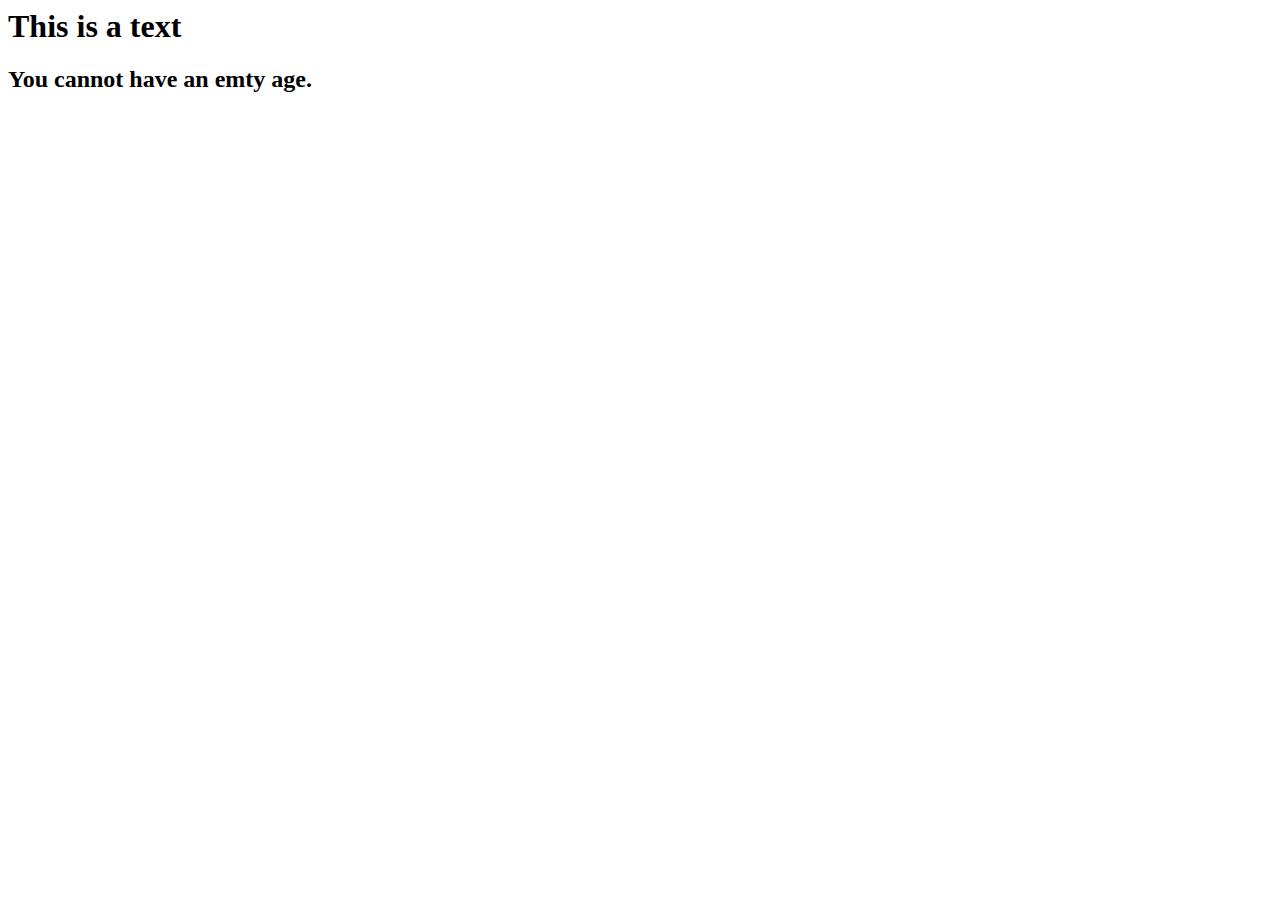
==== index.html @ 887e77dc "change title" ====
<html lang="en">
<head>
    <meta charset="UTF-8">
    <meta name="viewport" content="width=device-width, initial-scale=1.0">
    <title>JavaScriopt Crash Course</title>
</head>
<body>
    <h1 id="someText"></h1>
    <h2 id="addtionOfPromt"></h2>
   <script src="home.js">

   </script>
</body>
</html>
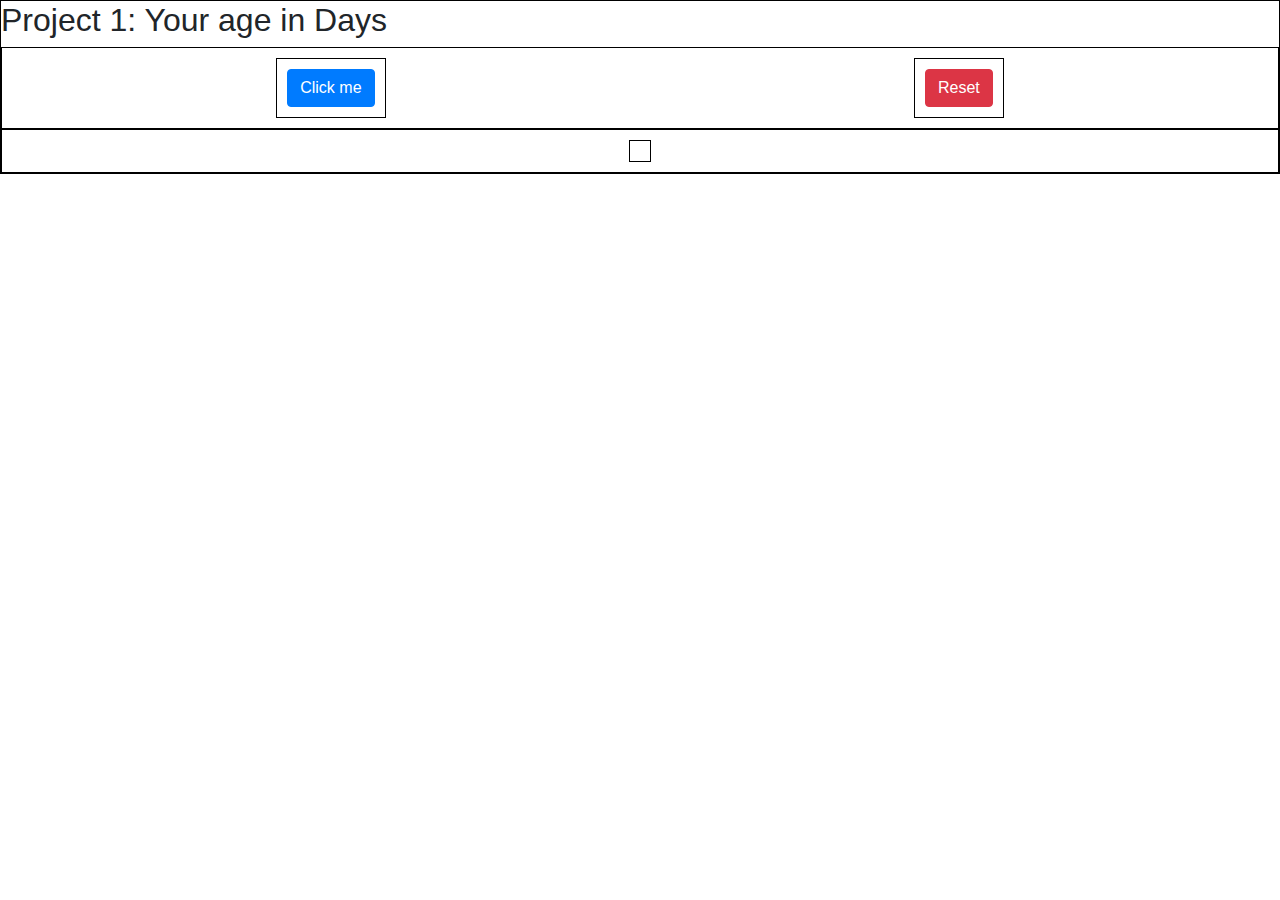
==== commit f9b1e509: "project 1 age in days" ====
--- a/index.html
+++ b/index.html
@@ -1,14 +1,30 @@
+<!DOCTYPE html>
 <html lang="en">
 <head>
     <meta charset="UTF-8">
     <meta name="viewport" content="width=device-width, initial-scale=1.0">
-    <title>JavaScriopt Crash Course</title>
+    <title>JS Crashcourse</title>
+    <link rel="stylesheet" href="static/css/bootstrap.min.css">
+    <link rel="stylesheet" href="static/css/style.css">
 </head>
 <body>
-    <h1 id="someText"></h1>
-    <h2 id="addtionOfPromt"></h2>
-   <script src="home.js">
+    <div class="container-1">
+        <h2>Project 1: Your age in Days</h2>
+        <div class="flex-box-container-1">
+            <div>
+                <button class="btn btn-primary" onclick="ageInDays()">Click me</button>
+            </div>
+            <div>
+                <button class="btn btn-danger">Reset</button>
+            </div>
+        </div>
+        <div class="flex-box-container-1">
+            <div id="flex-box-result">
 
-   </script>
+            </div>
+        </div>
+    </div>
+    
+    <script src="static/js/script.js"></script>
 </body>
 </html>--- a/static/css/style.css
+++ b/static/css/style.css
@@ -0,0 +1,17 @@
+.container-1{
+    border: 1px solid black;
+}
+.flex-box-container-1{
+    display: flex;
+    border: 1px solid black;
+    padding: 10px;
+    flex-wrap: wrap;
+    flex-direction: row;
+    justify-content: space-around;
+}
+.flex-box-container-1 div{
+    display: flex;
+    padding: 10px;
+    border: 1px solid black;
+    align-items: center;
+}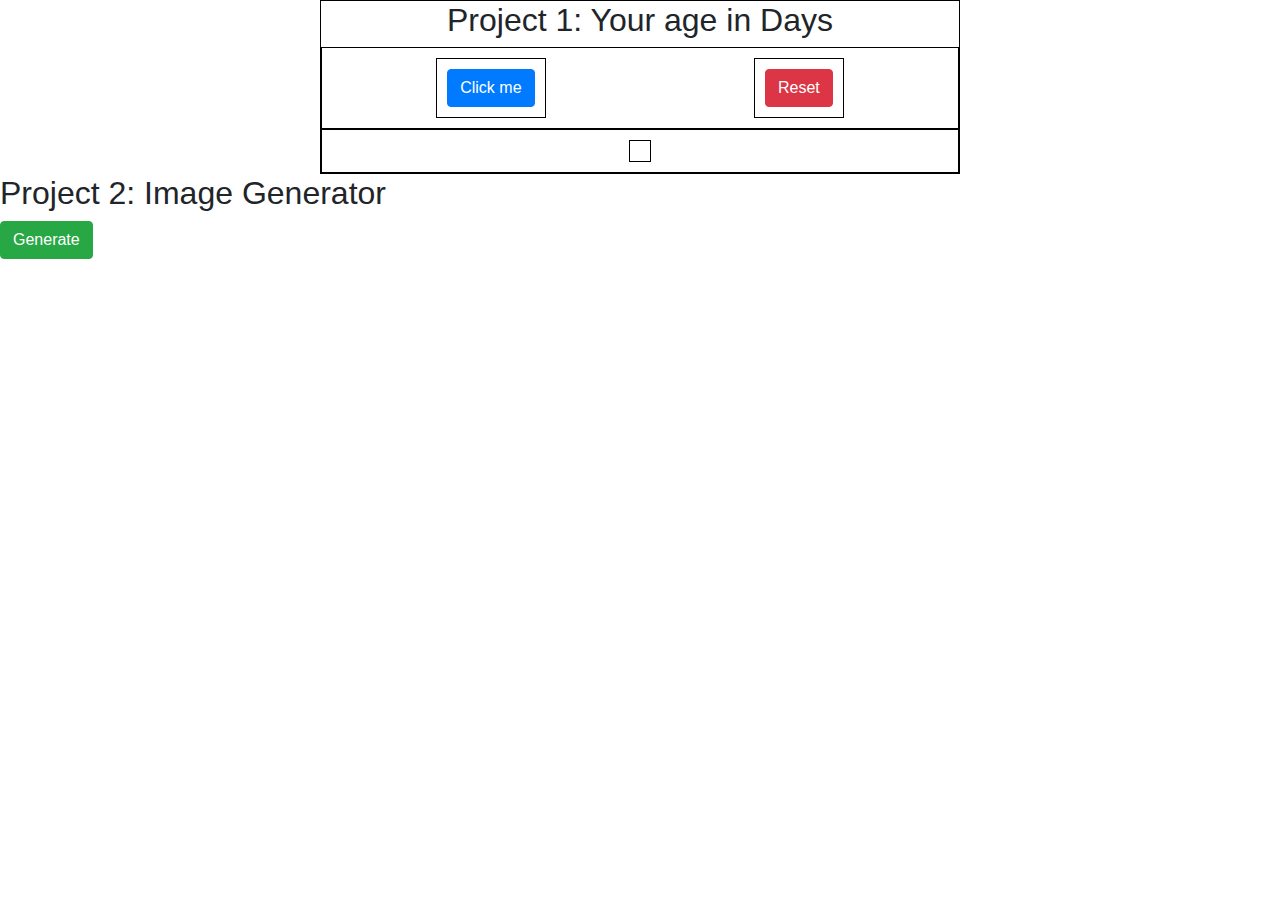
==== commit 77b364cf: "project 2 image generator" ====
--- a/index.html
+++ b/index.html
@@ -1,30 +1,38 @@
 <!DOCTYPE html>
 <html lang="en">
-<head>
-    <meta charset="UTF-8">
-    <meta name="viewport" content="width=device-width, initial-scale=1.0">
+  <head>
+    <meta charset="UTF-8" />
+    <meta name="viewport" content="width=device-width, initial-scale=1.0" />
     <title>JS Crashcourse</title>
-    <link rel="stylesheet" href="static/css/bootstrap.min.css">
-    <link rel="stylesheet" href="static/css/style.css">
-</head>
-<body>
+    <link rel="stylesheet" href="static/css/bootstrap.min.css" />
+    <link rel="stylesheet" href="static/css/style.css" />
+  </head>
+  <body>
     <div class="container-1">
-        <h2>Project 1: Your age in Days</h2>
-        <div class="flex-box-container-1">
-            <div>
-                <button class="btn btn-primary" onclick="ageInDays()">Click me</button>
-            </div>
-            <div>
-                <button class="btn btn-danger">Reset</button>
-            </div>
+      <h2>Project 1: Your age in Days</h2>
+      <div class="flex-box-container-1">
+        <div>
+          <button class="btn btn-primary" onclick="ageInDays()">
+            Click me
+          </button>
         </div>
-        <div class="flex-box-container-1">
-            <div id="flex-box-result">
+        <div>
+          <button class="btn btn-danger" onclick="reset()">Reset</button>
+        </div>
+      </div>
+      <div class="flex-box-container-1">
+        <div id="flex-box-result"></div>
+      </div>
+    </div>
 
-            </div>
-        </div>
+    <div class="container-2">
+      <h2>Project 2: Image Generator</h2>
+      <button class="btn btn-success" id="generate" onclick="generateImage()">Generate</button>
+      <div class="flex-box-container-2" id="imageID">
+       
+      </div>
     </div>
-    
+
     <script src="static/js/script.js"></script>
-</body>
-</html>+  </body>
+</html>
--- a/static/css/style.css
+++ b/static/css/style.css
@@ -1,5 +1,8 @@
 .container-1{
     border: 1px solid black;
+    width: 50%;
+    margin: 0 auto;
+    text-align: center;
 }
 .flex-box-container-1{
     display: flex;
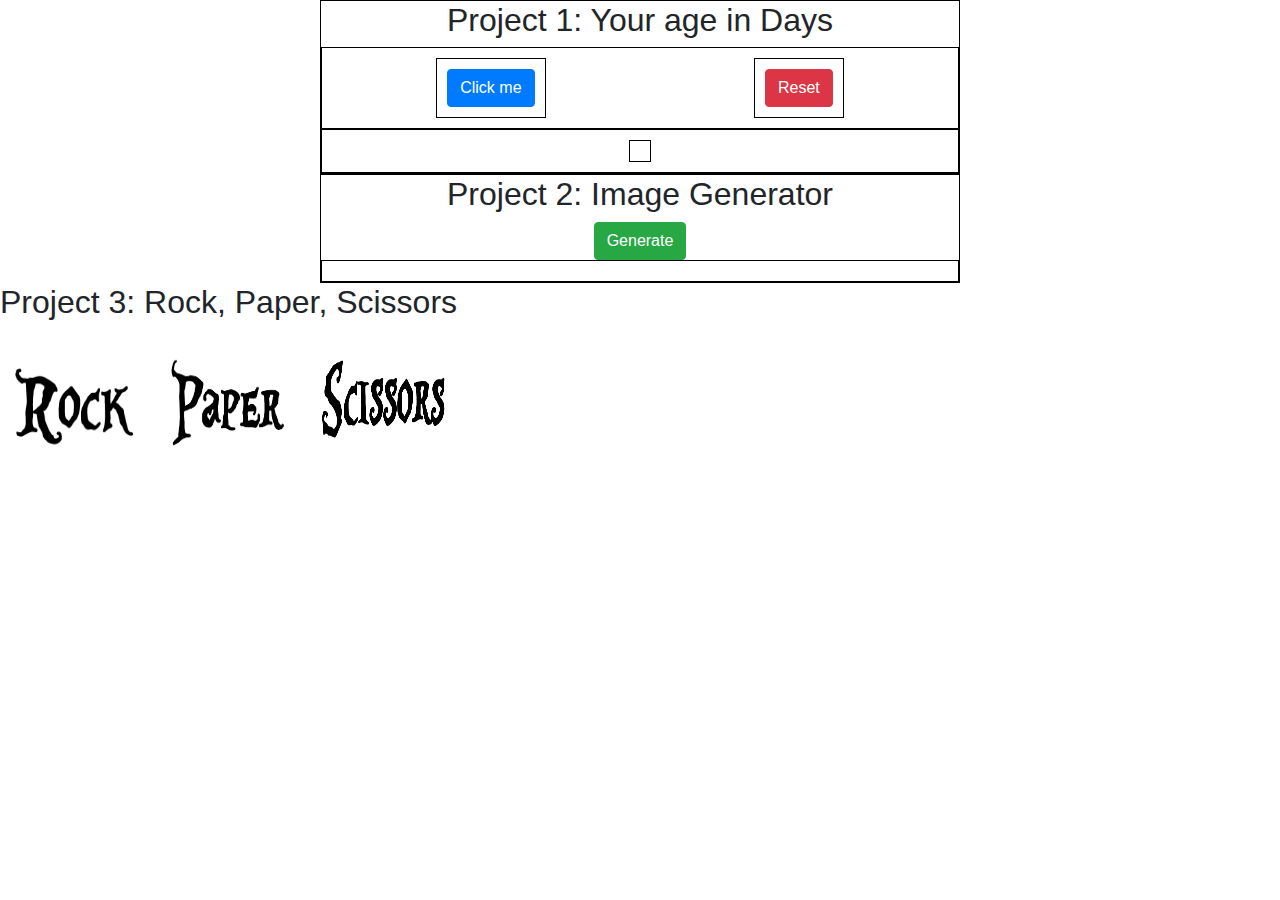
==== commit 417be1f7: "container-3" ====
--- a/index.html
+++ b/index.html
@@ -29,7 +29,15 @@
       <h2>Project 2: Image Generator</h2>
       <button class="btn btn-success" id="generate" onclick="generateImage()">Generate</button>
       <div class="flex-box-container-2" id="imageID">
-       
+      </div>
+    </div>
+
+    <div class="container-3">
+      <h2>Project 3: Rock, Paper, Scissors</h2>
+      <div class="flex-box-rps" id="flex-box-rps-div">
+        <img id="rock" src="static/img/Rock.PNG" height="150" width="150" onclick="rpsGame(this)">
+        <img id="paper" src="static/img/Paper.PNG" height="150" width="150" onclick="rpsGame(this)">
+        <img id="scissors" src="static/img/Scissors.PNG" height="150" width="150" onclick="rpsGame(this)">
       </div>
     </div>
 
--- a/static/css/style.css
+++ b/static/css/style.css
@@ -1,20 +1,26 @@
-.container-1{
-    border: 1px solid black;
-    width: 50%;
-    margin: 0 auto;
-    text-align: center;
+.container-1,.container-2 {
+  border: 1px solid black;
+  width: 50%;
+  margin: 0 auto;
+  text-align: center;
 }
-.flex-box-container-1{
-    display: flex;
-    border: 1px solid black;
-    padding: 10px;
-    flex-wrap: wrap;
-    flex-direction: row;
-    justify-content: space-around;
+
+.flex-box-container-1,.flex-box-container-2 {
+  display: flex;
+  border: 1px solid black;
+  padding: 10px;
+  flex-wrap: wrap;
+  flex-direction: row;
+  justify-content: space-around;
 }
-.flex-box-container-1 div{
-    display: flex;
-    padding: 10px;
-    border: 1px solid black;
-    align-items: center;
-}+.flex-box-container-1 div {
+  display: flex;
+  padding: 10px;
+  border: 1px solid black;
+  align-items: center;
+}
+
+.flex-box-container-2 img {
+    box-shadow: 0px 10px 50px rgba(0, 0, 0, 7);
+    margin:  10px;
+}
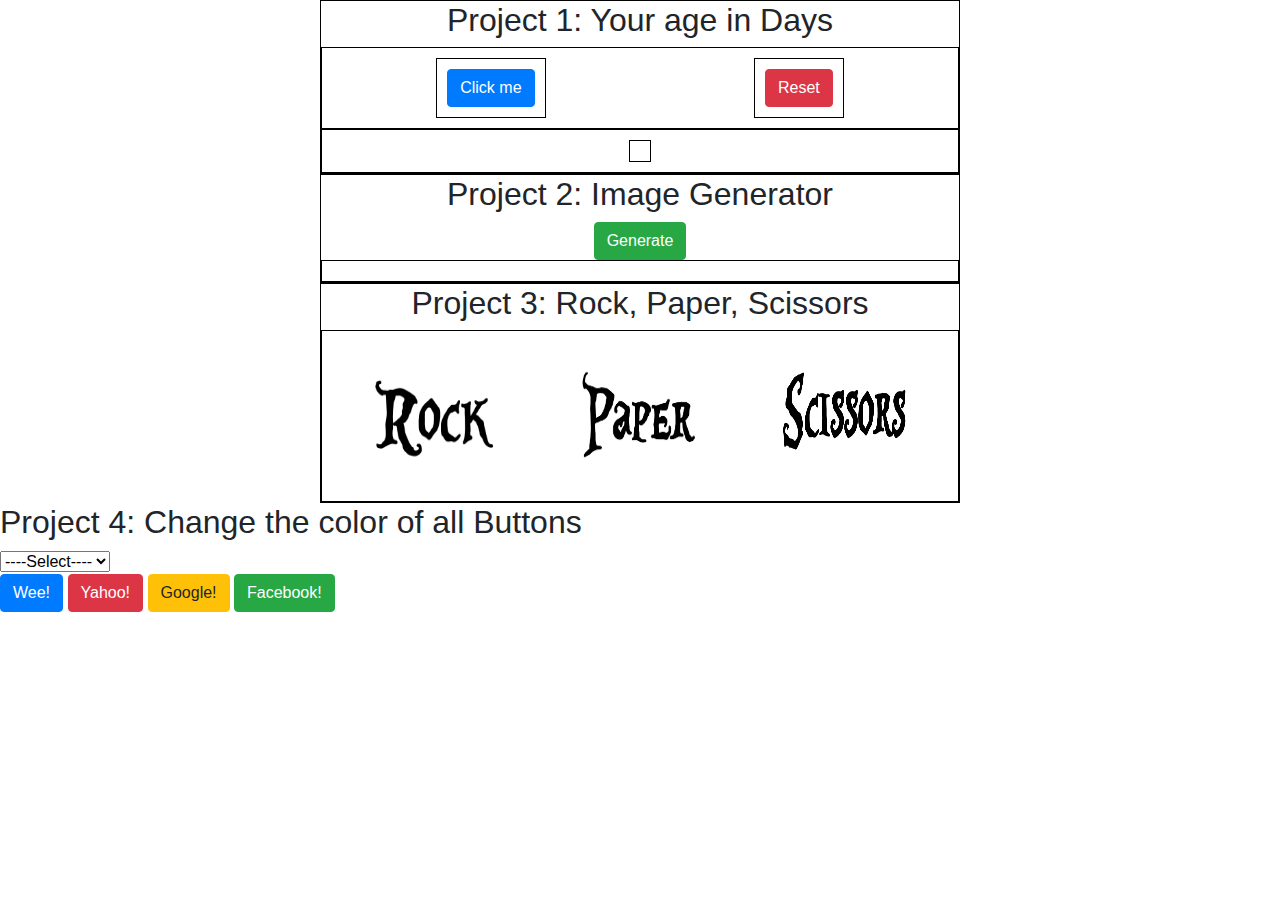
==== commit 811efe00: "Project 4: Change the color of all Buttons" ====
--- a/index.html
+++ b/index.html
@@ -41,6 +41,26 @@
       </div>
     </div>
 
+    <div class="container-4">
+      <h2>Project 4: Change the color of all Buttons </h2>
+      <div class="flex-box-pick-color">
+        <form action="">
+            <select name="backdrop" id="background" onchange="buttonColorChange(this)">
+              <option>----Select----</option>
+              <option value="random">Random</option>
+              <option value="red">Red</option>
+              <option value="green">Green</option>
+              <option value="reset">Reset</option>
+            </select>
+        </form>
+
+        <button class="btn btn-primary">Wee!</button>
+        <button class="btn btn-danger">Yahoo!</button>
+        <button class="btn btn-warning">Google!</button>
+        <button class="btn btn-success">Facebook!</button>
+      </div>
+    </div>
+
     <script src="static/js/script.js"></script>
   </body>
 </html>
--- a/static/css/style.css
+++ b/static/css/style.css
@@ -1,11 +1,11 @@
-.container-1,.container-2 {
+.container-1,.container-2, .container-3 {
   border: 1px solid black;
   width: 50%;
   margin: 0 auto;
   text-align: center;
 }
 
-.flex-box-container-1,.flex-box-container-2 {
+.flex-box-container-1,.flex-box-container-2, .flex-box-rps {
   display: flex;
   border: 1px solid black;
   padding: 10px;
@@ -24,3 +24,8 @@
     box-shadow: 0px 10px 50px rgba(0, 0, 0, 7);
     margin:  10px;
 }
+
+.flex-box-rps img:hover{
+  box-shadow: 0px 10px 50px rgba(37, 50, 233, 1);
+
+}
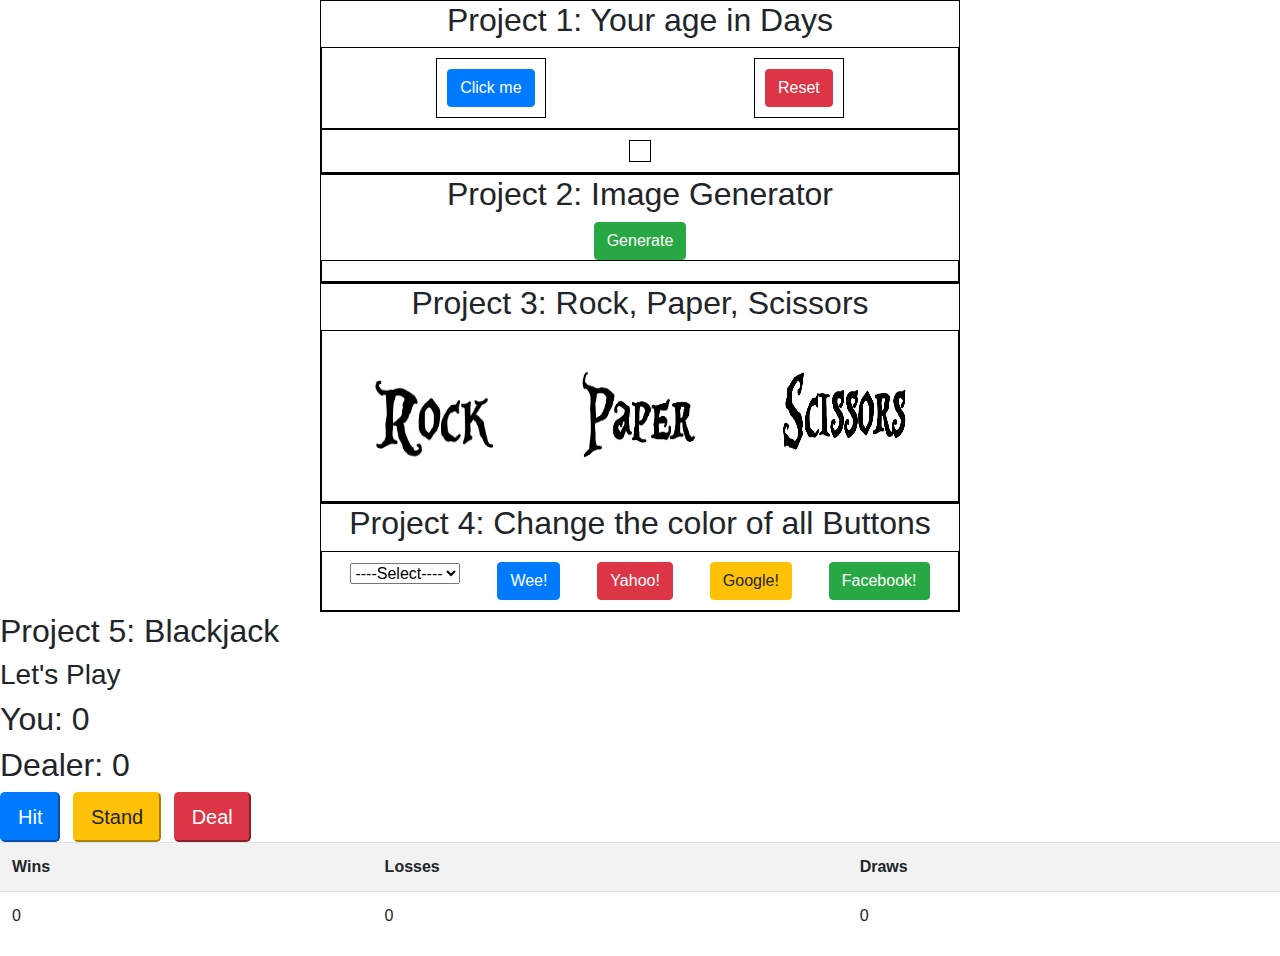
==== commit 9acb8773: "black jack container" ====
--- a/index.html
+++ b/index.html
@@ -61,6 +61,40 @@
       </div>
     </div>
 
+    <div class="container-5">
+      <h2>Project 5: Blackjack </h2>
+      <h3><span id="blackjack-result">Let's Play</span></h3>
+      <div class="flex-blackjack-row-1">
+        <div id="your-box">
+          <h2>You: <span id="your-blackjack-result">0</span></h2>
+        </div>
+        <div id="dealer-box">
+          <h2>Dealer: <span id="dealer-blackjack-result">0</span></h2>
+        </div>
+      </div>
+      <div class="flex-blackjack-row-2">
+        <div>
+          <button class="btn-lg btn-primary mr-2" id="blackjack-hit-btn">Hit</button>
+          <button class="btn-lg btn-warning mr-2" id="blackjack-stand-btn">Stand</button>
+          <button class="btn-lg btn-danger mr-2" id="blackjack-deal-btn">Deal</button>
+        </div>
+      </div>
+      <div class="flex-blackjack-row-3">
+        <table class="table  table-striped">
+          <tr>
+            <th>Wins</th>
+            <th>Losses</th>
+            <th>Draws</th>
+          </tr>
+          <tr>
+            <td><span id="wins">0</span></td>
+            <td><span id="losses">0</span></td>
+            <td><span id="draws">0</span> </td>
+          </tr>
+        </table>
+      </div>
+    </div>
+
     <script src="static/js/script.js"></script>
   </body>
 </html>
--- a/static/css/style.css
+++ b/static/css/style.css
@@ -1,11 +1,11 @@
-.container-1,.container-2, .container-3 {
+.container-1,.container-2, .container-3, .container-4 {
   border: 1px solid black;
   width: 50%;
   margin: 0 auto;
   text-align: center;
 }
 
-.flex-box-container-1,.flex-box-container-2, .flex-box-rps {
+.flex-box-container-1,.flex-box-container-2, .flex-box-rps, .flex-box-pick-color {
   display: flex;
   border: 1px solid black;
   padding: 10px;
